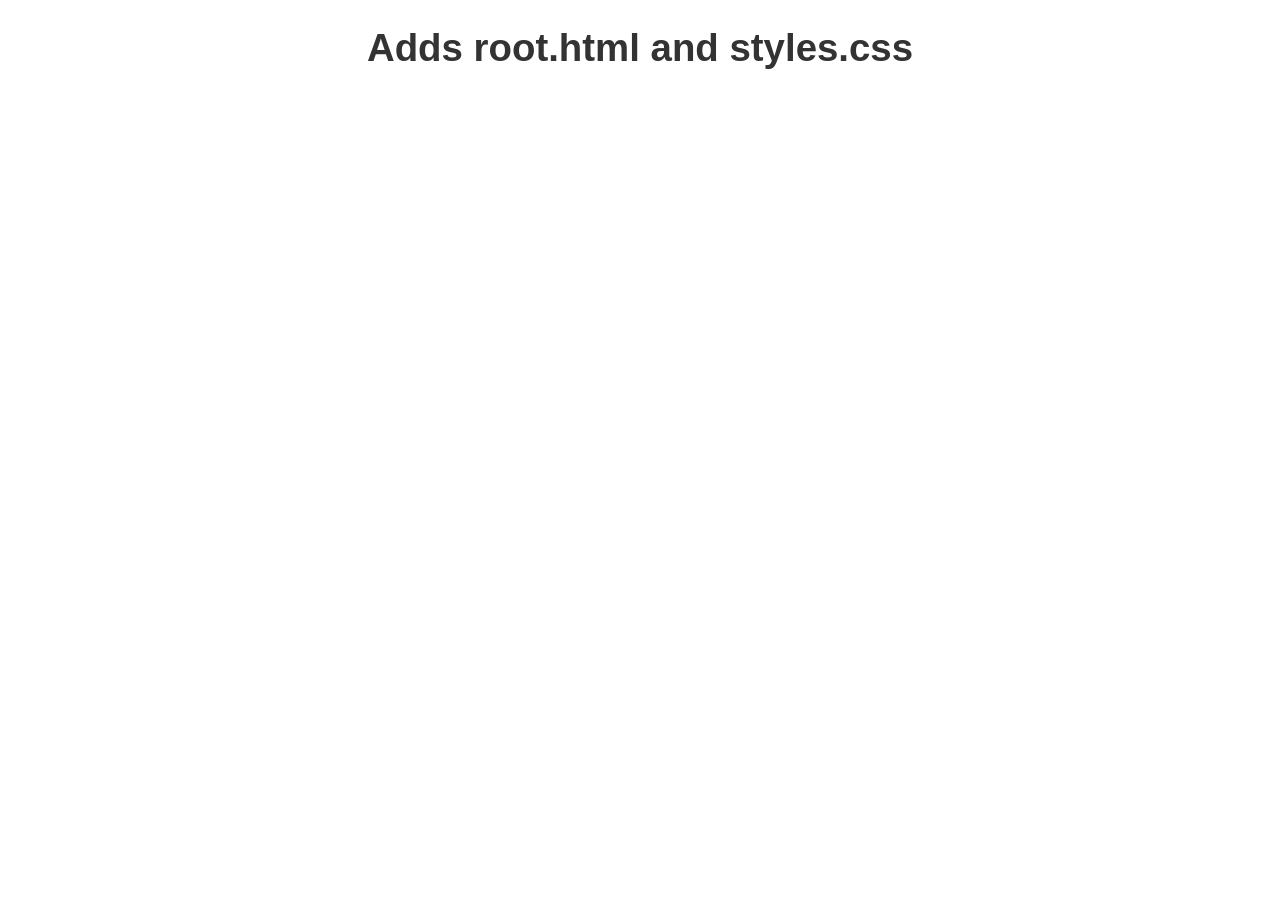
==== root/root.html @ 1a5c6e23 "Moves root.html into root/ for GitHub Pages" ====
<!DOCTYPE html>
<html lang="en">
  <head>
    <meta charset="UTF-8" />
    <meta name="viewport" content="width=device-width, initial-scale=1.0" />
    <meta http-equiv="X-UA-Compatible" content="ie=edge" />
    <title>Kaleb Striplin Portfolio</title>
    <link rel="stylesheet" href="../_styles/styles.css" />
  </head>
  <body>
    <header>
      <h1>Adds root.html and styles.css</h1>
    </header>
  </body>
</html>
---- _styles/styles.css ----
* {
  box-sizing: border-box;
}

:root {
  --white: #fcfcfc;
  --black: #040404;

  --gray1: #333333;
  --gray2: #555555;
  --gray3: #cccccc;
  --gray4: #aaaaaa;

  --teal: #006060;
  --lightteal: #008080;
  --purple: #800080;
  --lavender: #e6e6fa;
  --slateblue: #6a5acd;
  --navy: #000080;
  --blue: #1e90ff;
  --violetred: #c71585;
  --orange: #ffa500;
  --red: #dc143c;
  --green: #006400;
}

body {
  font-family: 'Open Sans', 'Helvetica Neue', sans-serif;
  font-size: 1.2em;
  color: var(--gray1);
}

h1 {
  text-align: center;
}

.form {
  width: 400px;
}

.flex-item,
.grid-item {
  padding: 10px;
  background-color: var(--purple);
  color: var(--white);
  font-size: 2.4em;
  text-align: center;
}

.flex-item {
  width: 160px;
  height: 80px;
  margin: 10px;
}
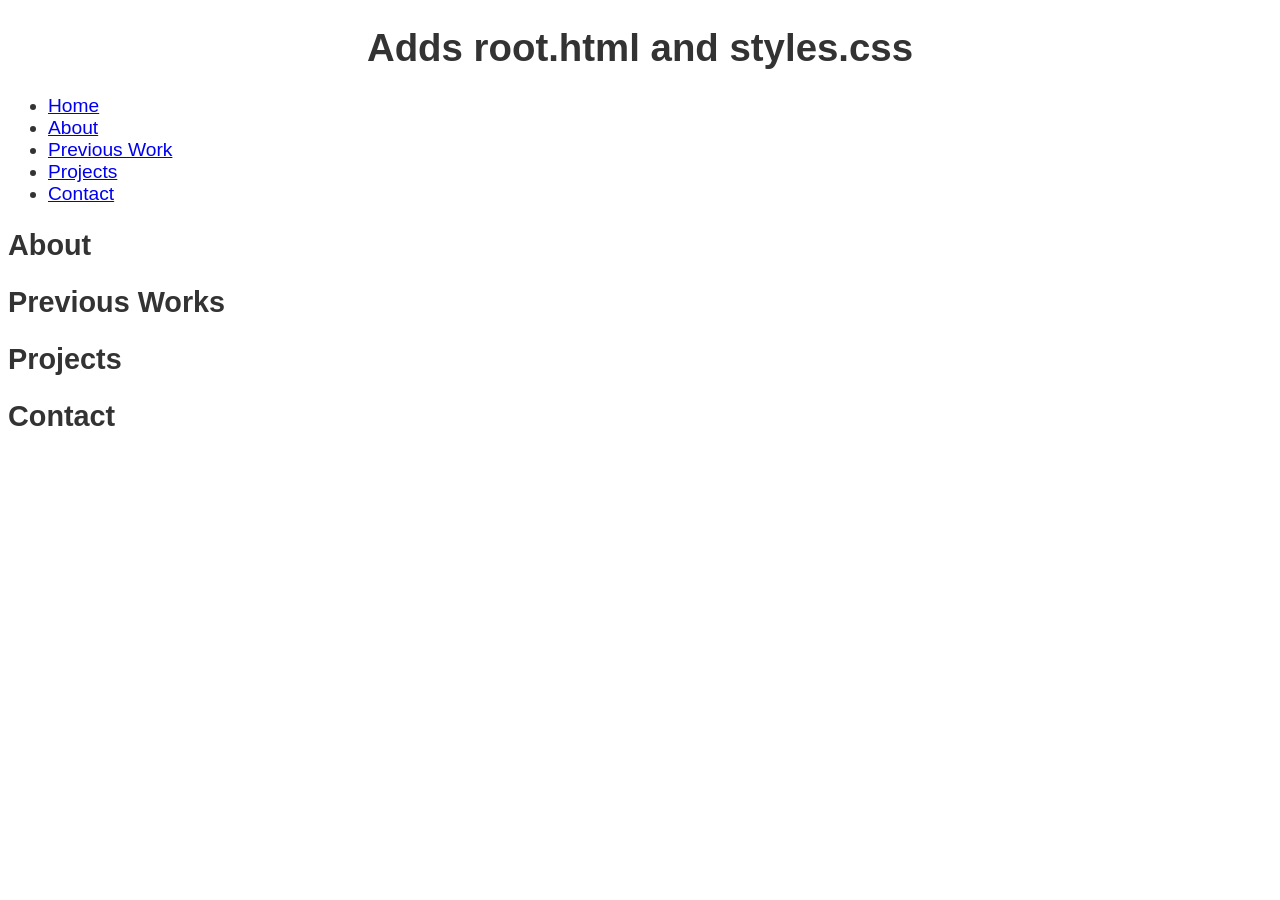
==== commit 07ac60f4: "Updates root.html with a simple nav element to jump between each empty section." ====
--- a/root/root.html
+++ b/root/root.html
@@ -10,6 +10,27 @@
   <body>
     <header>
       <h1>Adds root.html and styles.css</h1>
+      <nav>
+        <ul>
+          <li><a href="#">Home</a></li>
+          <li><a href="#about">About</a></li>
+          <li><a href="#previous_works">Previous Work</a></li>
+          <li><a href="#projects">Projects</a></li>
+          <li><a href="#contact">Contact</a></li>
+        </ul>
+      </nav>
     </header>
+    <section id="about">
+      <h2>About</h2>
+    </section>
+    <section id="previous_works">
+      <h2>Previous Works</h2>
+    </section>
+    <section id="projects">
+      <h2>Projects</h2>
+    </section>
+    <section id="contact">
+      <h2>Contact</h2>
+    </section>
   </body>
 </html>
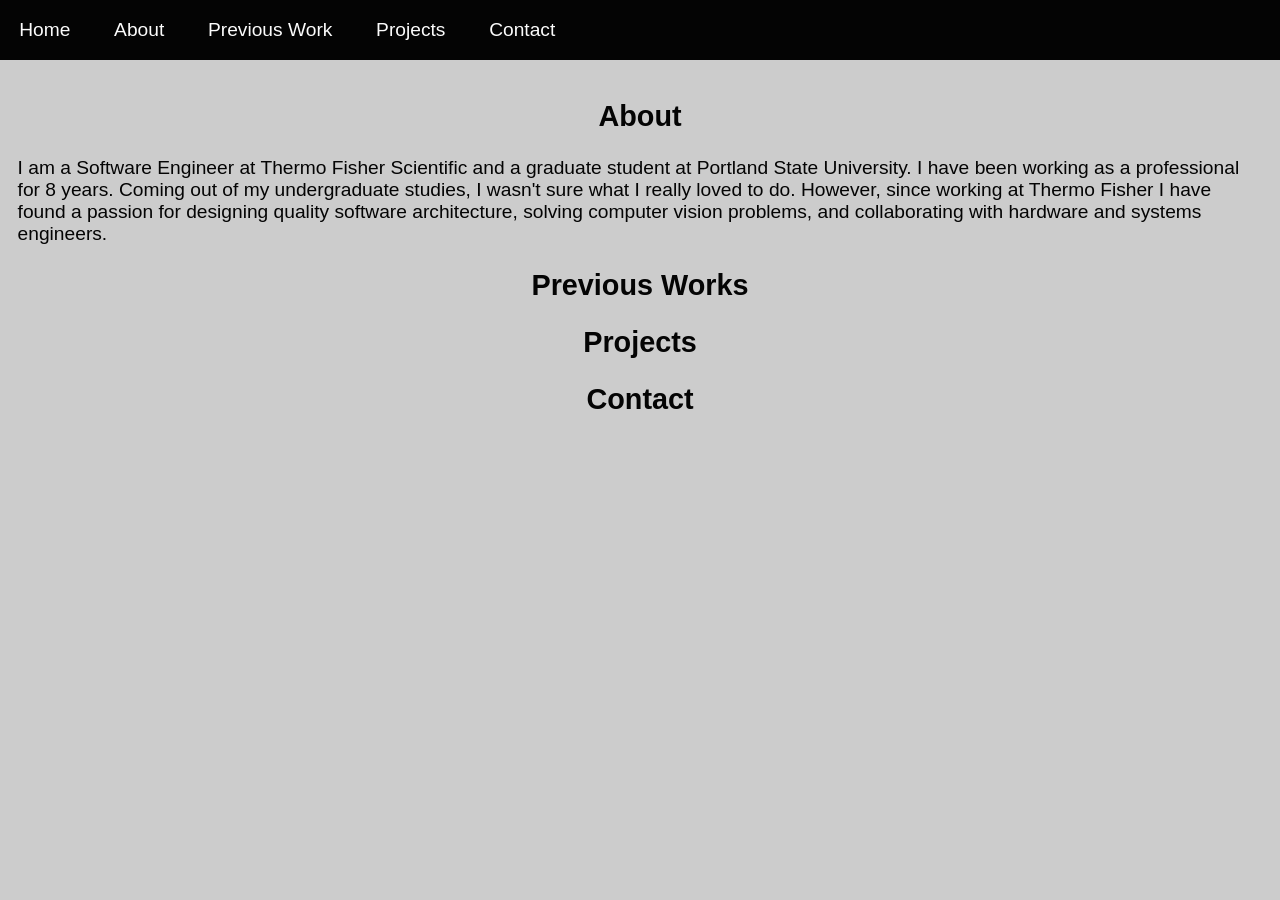
==== commit 1acfcf0f: "Updates styles for the nav, background, and h2. Adds a little information in the About section." ====
--- a/root/root.html
+++ b/root/root.html
@@ -9,7 +9,6 @@
   </head>
   <body>
     <header>
-      <h1>Adds root.html and styles.css</h1>
       <nav>
         <ul>
           <li><a href="#">Home</a></li>
@@ -20,17 +19,28 @@
         </ul>
       </nav>
     </header>
-    <section id="about">
-      <h2>About</h2>
-    </section>
-    <section id="previous_works">
-      <h2>Previous Works</h2>
-    </section>
-    <section id="projects">
-      <h2>Projects</h2>
-    </section>
-    <section id="contact">
-      <h2>Contact</h2>
+    <section class="main" id="main">
+      <section id="about">
+        <h2>About</h2>
+        <p>
+          I am a Software Engineer at Thermo Fisher Scientific and a graduate
+          student at Portland State University. I have been working as a
+          professional for 8 years. Coming out of my undergraduate studies, I
+          wasn't sure what I really loved to do. However, since working at
+          Thermo Fisher I have found a passion for designing quality software
+          architecture, solving computer vision problems, and collaborating with
+          hardware and systems engineers.
+        </p>
+      </section>
+      <section id="previous_works">
+        <h2>Previous Works</h2>
+      </section>
+      <section id="projects">
+        <h2>Projects</h2>
+      </section>
+      <section id="contact">
+        <h2>Contact</h2>
+      </section>
     </section>
   </body>
 </html>
--- a/_styles/styles.css
+++ b/_styles/styles.css
@@ -24,31 +24,57 @@
   --green: #006400;
 }
 
-body {
-  font-family: 'Open Sans', 'Helvetica Neue', sans-serif;
-  font-size: 1.2em;
-  color: var(--gray1);
-}
-
 h1 {
   text-align: center;
 }
 
-.form {
-  width: 400px;
-}
-
-.flex-item,
-.grid-item {
-  padding: 10px;
-  background-color: var(--purple);
-  color: var(--white);
-  font-size: 2.4em;
+h2 {
   text-align: center;
 }
 
-.flex-item {
-  width: 160px;
-  height: 80px;
-  margin: 10px;
+/* using mobile by default*/
+nav {
+  position: fixed;
+  top: 0;
+  left: 0;
+  width: 100%;
+  background-color: var(--black);
 }
+
+nav ul {
+  list-style-type: none;
+  margin: 0;
+  padding: 0;
+}
+
+nav ul li {
+  display: inline-block;
+}
+
+nav ul li a {
+  display: block;
+  padding: 1em;
+  text-decoration: none;
+  color: var(--white);
+}
+
+nav ul li a:hover {
+  background-color: var(--gray1);
+}
+
+.main {
+  margin-top: 100px;
+  padding: 0 0.5em;
+}
+
+body {
+  background: var(--gray3);
+  color: var(--black);
+  font-family: 'Open Sans', 'Helvetica Neue', sans-serif;
+  font-size: 1.2em;
+  /* color: var(--gray1); */
+}
+
+p {
+  color: var(--black);
+}
